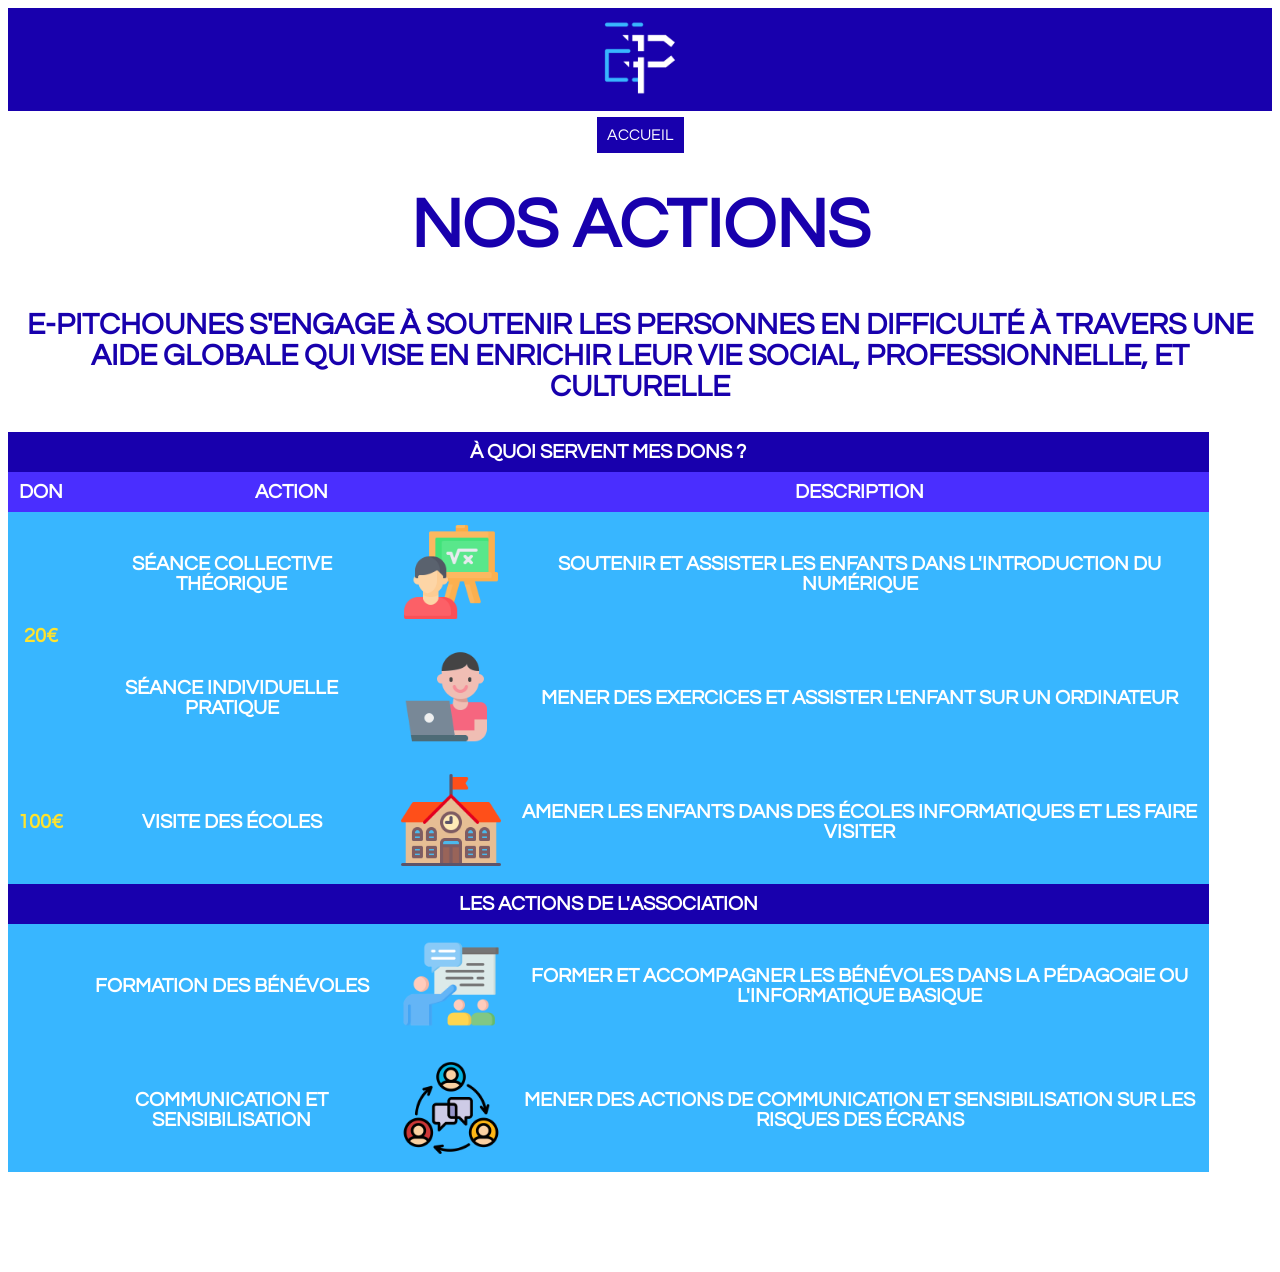
==== actions.html @ c2281061 "Ajout du site web" ====
<!DOCTYPE html>
<html>
	<head>
		<meta charset="utf-8">
		<link rel="stylesheet" href="style.css">
		<title>Nos Actions</title>
		<style>
			.div-center{
				text-align:center;
			}
		</style>
	</head>
	<body>
		<div class="div-center" style="background-color: var(--main-color-blue);">
			<img class="logo-image" src="images/logo-bleu.png" alt="Logo E-Pitchounes" />
		</div>

		<div class="menu">
			<p><a href="index.html">ACCUEIL</a></p>
		</div>

		<h1 style="text-align:center">NOS ACTIONS</h1>

		<h3 style="text-align:center; text-transform:uppercase;">
			E-Pitchounes s'engage à soutenir les personnes en difficulté à travers une aide globale qui vise en enrichir leur vie social, professionnelle, et culturelle
		</h3>

		<table class="action">

			<tr>
				<th colspan="4">À quoi servent mes dons ?</th>
			</tr>

			<tr>
				<td class="action-cell">Don</td>
				<td colspan="2" class="action-cell">Action</td>
				<td class="action-cell">Description</td>
			</tr>

			<tr>
				<td class="eur	" rowspan="2">20€</td>
				<td>Séance collective théorique</td>
				<td><img src="images/presentation.png" alt="Séance collective théorique"></td>
				<td>Soutenir et assister les enfants dans l'introduction du numérique</td>
			</tr>

			<tr>
				<td>Séance individuelle pratique</td>
				<td><img src="images/computer.png" alt="Séance individuelle pratique"></td>
				<td>Mener des exercices et assister l'enfant sur un ordinateur</td>
			</tr>

			<tr>
				<td class="eur">100€</td>
				<td>Visite des écoles</td>
				<td><img src="images/school.png" alt="Visite des écoles"></td>
				<td>Amener les enfants dans des écoles informatiques et les faire visiter</td>
			</tr>

			<tr>
				<th colspan="4">Les actions de l'association</th>
			</tr>

			<tr>
				<td>&nbsp</td>
				<td>Formation des bénévoles</td>
				<td><img src="images/formation.png" alt="Formation des bénévoles"></td>
				<td>Former et accompagner les bénévoles dans la pédagogie ou l'informatique basique</td>
			</tr>

			<tr>
				<td>&nbsp</td>
				<td>Communication et sensibilisation</td>
				<td><img src="images/communication.png" alt="Communication et sensibilisation"></td>
				<td>Mener des actions de communication et sensibilisation sur les risques des écrans</td>
			</tr>

		</table>

	</body>
</html>
---- style.css ----
:root{
    --main-color-blue:#1800AD;
    --main-color-light-blue:#38b6ff;
    --main-color-white:white;
}

h1{
    font-size: 70px;
}

h2{
    font-size: 50px;
}

h3{
    font-size: 30px;
}

h1, h2, h3{
    color:var(--main-color-blue);
}

.logo-image {
    width: 100px;
    height: 100px;
}

@font-face {
    font-family: Questrial;
    src: url(questrial-regular.woff2);
}

body{
    font-family: Questrial;
}

.container-item{
    margin: 10px;
}

.menu{
    text-align: center;
}

.menu a{
    color:white;
    text-decoration: none;
    background-color: var(--main-color-blue);
    padding: 10px;
}

a:hover{
    color:var(--main-color-light-blue);
}

.intro{
    font-size: 20px;
}

img{
    background-color: var(--main-color-light-blue);
}

figure{
    width: 50%;
    margin: auto;
    border: 1px solid lightgray;
    text-align: center;

    font-size: 20px;
    color: var(--main-color-blue);
}

figcaption{
    padding: 10px;
}

.data{
    width: 100%;
}

.data td{
    background-color: var(--main-color-blue);
    color:white;
    padding: 10px;
    font-weight: bold;
    text-transform: uppercase;
    font-size: 40px;
}

.team{
    justify-self: center;
    margin-top: 10px;
    width: 50%;
    border-collapse: collapse;
    text-align:center;
    border: 1px solid lightgray;
}

.team caption{
    font-size: 35px;
    font-weight: bold;
    text-transform: uppercase;
    color:var(--main-color-blue);
    text-align: center;
    margin-bottom: 10px;
}

.team tr, 
.team td, 
.team th{
    padding: 10px;
    color:white;
    background-color: var(--main-color-light-blue);
}

.team th{
    background-color: var(--main-color-blue);
}

.reason{
    width: 100%; 
    border-spacing: 100px 0;
}

.reason td{
    background-color: var(--main-color-blue);
    color:white;
    padding: 10px;
    font-weight: bold;
    text-transform: uppercase;
    font-size: 20px;
}

.action{
    width: 95%;
    margin:10px 0 100px 0;
    justify-self:center;
    text-align:center;
    border-collapse: collapse;

}

.action th{
    background-color: var(--main-color-blue);
    color:white;
    padding: 10px;
    font-weight: bold;
    text-transform: uppercase;
    font-size: 20px;
}

.action td{
    background-color: var(--main-color-light-blue);
    color:white;
    padding: 10px;
    font-weight: bold;
    text-transform: uppercase;
    font-size: 20px;
}

.action-cell{
    background-color: #4A2EFF!important;
}

.eur{
    color:#FFE32E!important;
}

td img{
    width: 100px;
    height: 100px;
}
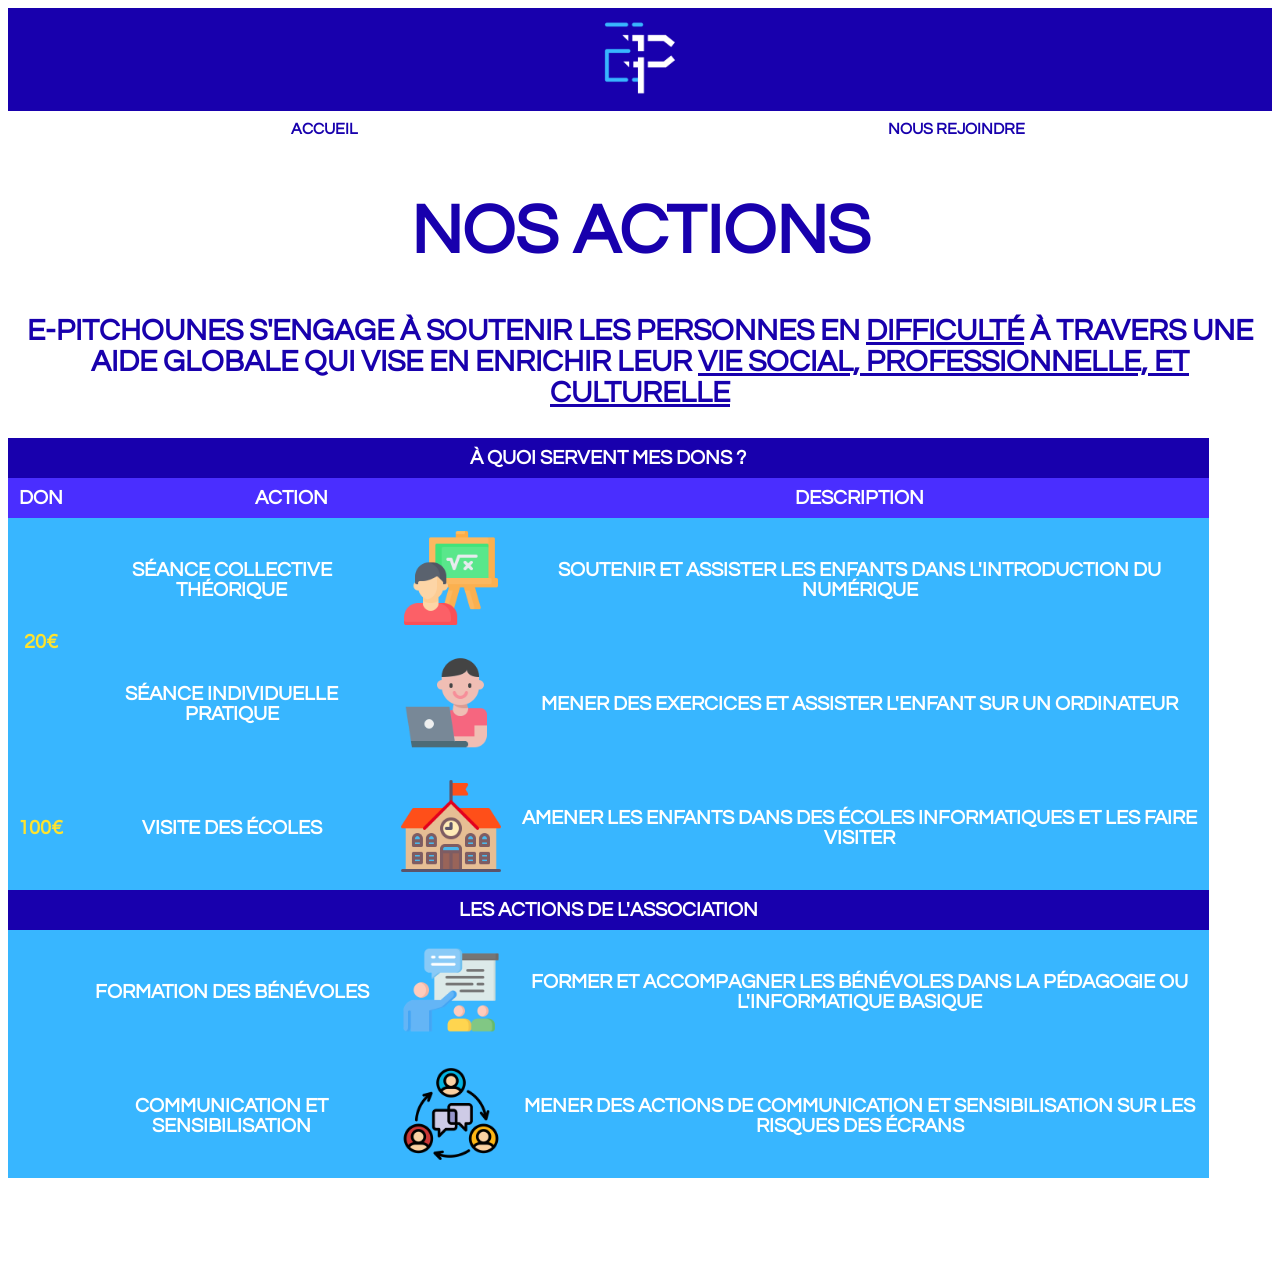
==== commit 62c744c1: "Mise à jour des pages 16/10" ====
--- a/actions.html
+++ b/actions.html
@@ -3,10 +3,13 @@
 	<head>
 		<meta charset="utf-8">
 		<link rel="stylesheet" href="style.css">
-		<title>Nos Actions</title>
+		<title>E-Pitchounes - Nos Actions</title>
 		<style>
 			.div-center{
 				text-align:center;
+			}
+			.presentation{
+ 			   text-decoration: underline;
 			}
 		</style>
 	</head>
@@ -15,14 +18,17 @@
 			<img class="logo-image" src="images/logo-bleu.png" alt="Logo E-Pitchounes" />
 		</div>
 
-		<div class="menu">
-			<p><a href="index.html">ACCUEIL</a></p>
-		</div>
+		<nav>
+			<ul>
+				<li><a href="index.html"><span>ACCUEIL</span></a></li>
+				<li><a href="form.html"><span>NOUS REJOINDRE</span></a></li>
+			</ul>
+		</nav>
 
 		<h1 style="text-align:center">NOS ACTIONS</h1>
 
 		<h3 style="text-align:center; text-transform:uppercase;">
-			E-Pitchounes s'engage à soutenir les personnes en difficulté à travers une aide globale qui vise en enrichir leur vie social, professionnelle, et culturelle
+			E-Pitchounes s'engage à soutenir les personnes en <span class="presentation">difficulté</span> à travers une aide globale qui vise en enrichir leur <span class="presentation">vie social, professionnelle, et culturelle</span>
 		</h3>
 
 		<table class="action">
--- a/style.css
+++ b/style.css
@@ -2,6 +2,7 @@
     --main-color-blue:#1800AD;
     --main-color-light-blue:#38b6ff;
     --main-color-white:white;
+    --hover-color-blue:#0025cc;
 }
 
 h1{
@@ -38,20 +39,6 @@
     margin: 10px;
 }
 
-.menu{
-    text-align: center;
-}
-
-.menu a{
-    color:white;
-    text-decoration: none;
-    background-color: var(--main-color-blue);
-    padding: 10px;
-}
-
-a:hover{
-    color:var(--main-color-light-blue);
-}
 
 .intro{
     font-size: 20px;
@@ -62,7 +49,7 @@
 }
 
 figure{
-    width: 50%;
+    width: 100%;
     margin: auto;
     border: 1px solid lightgray;
     text-align: center;
@@ -88,7 +75,7 @@
     font-size: 40px;
 }
 
-.team{
+#team{
     justify-self: center;
     margin-top: 10px;
     width: 50%;
@@ -97,7 +84,7 @@
     border: 1px solid lightgray;
 }
 
-.team caption{
+#team caption{
     font-size: 35px;
     font-weight: bold;
     text-transform: uppercase;
@@ -106,15 +93,15 @@
     margin-bottom: 10px;
 }
 
-.team tr, 
-.team td, 
-.team th{
+#team tr, 
+#team td, 
+#team th{
     padding: 10px;
     color:white;
     background-color: var(--main-color-light-blue);
 }
 
-.team th{
+#team th{
     background-color: var(--main-color-blue);
 }
 
@@ -170,4 +157,80 @@
 td img{
     width: 100px;
     height: 100px;
+}
+
+form{
+    width: fit-content;
+    text-align: left;
+    justify-self: center;
+}
+
+.champ{
+    margin-bottom: 10px;
+}
+
+.right{
+    float: right;
+}
+
+label{
+    margin-right: 10px;
+}
+
+input.submit{
+    border: none;
+    background-color: var(--main-color-blue);
+    color: white;
+    padding: 5px;
+    font-weight: bold;
+}
+
+input.submit:hover{
+    cursor: pointer;
+    background-color: #0025cc;
+}
+
+fieldset{
+    border: 1px solid #a4d4ff;
+}
+
+nav{
+    width: 100%;
+    margin: 0px auto 40px auto;
+    background-color: white;
+    position: sticky;
+    top: 0px;
+}
+
+nav ul{
+    list-style-type: none;
+    margin: 0;
+    padding: 0;
+}
+
+nav li{
+    float: left;
+    width: 50%;
+    text-align: center;
+    font-weight: bold;
+}
+
+/*Evite que le menu n'ait une hauteur nulle*/
+nav ul::after{
+    content: "";
+    display: table;
+    clear: both;
+}
+
+nav a{
+    display: block; /*Toute la surface sera cliquable*/
+    text-decoration: none;
+    color: var(--main-color-blue);
+    border-bottom: 2px solid transparent;/*Evite le décalage des éléments sous le menu à cause de la bordure en :hover*/
+    padding: 10px 0px;/*Agrandit le menu et espace la bordure du texte*/
+}
+
+nav a:hover{
+    color: var(--hover-color-blue);
+    border-bottom: 2px solid var(--hover-color-blue);
 }
